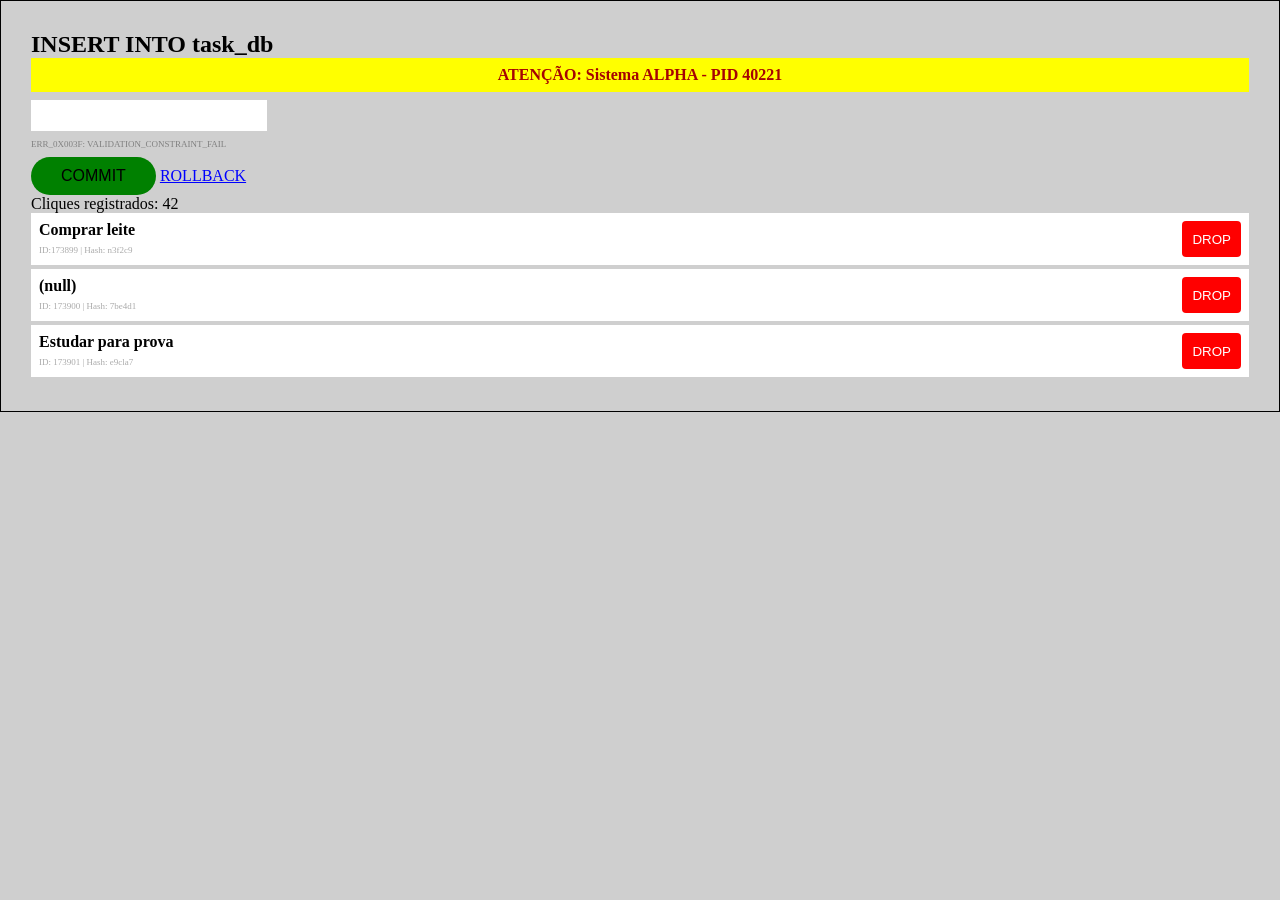
==== index.html @ b2574210 "Add files via upload" ====
<!DOCTYPE html>
<html lang="en">
<head>
    <meta charset="UTF-8">
    <meta name="viewport" content="width=device-width, initial-scale=1.0">
    <title>Document</title>
    <link rel="stylesheet" href="style.css">
</head>
<body>
    <h2>INSERT INTO task_db</h2>
    <div class = "banner">
        ATENÇÃO: Sistema ALPHA - PID 40221
        
    </div>
    <input type="text">
    <p class ="erro">
        ERR_0X003F:
        VALIDATION_CONSTRAINT_FAIL
        
    </p>
    <button class="btn-commit">
        COMMIT</button>
    <a href="#" class="link-rollback">
        ROLLBACK
    </a>
    <p class="contator">Cliques registrados: 42</p>
    <!-- nenhum feedback sobre clicar no COMMIT -->
     <!-- sem atalho de teclado -->
      <!-- sem explicações sobre o funcionamento -->
       <ul>
        <li>
            <div>
                <b>Comprar leite</b><br>
                <span class="meta">
                    ID:173899 | Hash: n3f2c9
                </span>
            </div>
            <button class="btn-drop">
                DROP
            </button>
        </li>
        <li> <div>
                <b>(null)</b><br>
                <span class="meta">
                    ID: 173900 | Hash: 7be4d1
                </span>
             </div>
             <button class="btn-drop">
                DROP
             </button>
        </li>
        <li>
            <div>
                <b>Estudar para prova</b><br>
                <span class="meta">
                    ID: 173901 | Hash: e9cla7
                </span>
            </div>
            <button class="btn-drop">
                DROP
            </button>
        </li>     
       </ul>
</body>
</html>
---- style.css ----
*{
    margin: 0;
    padding: 0;
}

body{
    background-color: rgba(126, 126, 126, 0.363);
    border: 1px solid black;
    padding: 30px;
}

.banner{
    background-color: yellow;
    color: rgb(165, 3, 3);
    font-weight: bold;
    text-align: center;
    padding: 8px;
    margin-bottom: 8px;
}

input{
    border: none;
    outline: none;
    padding: 8px;
    width: 220px;
    margin-bottom: 8px;
}

.erro{
    color: gray;
    font-size: 9px;
    margin-bottom: 8px;
}

.btn-commit{
    background-color: green;
    border: none;
    padding: 10px 30px;
    border-radius: 20px;
    cursor: pointer;
    font-size: 16px;
}

.link-rollback{
    color: blue;
    text-decoration: underline;
    cursor: pointer;
    font-size: 11p;
}

.contador{
    font-size: 13px;
    color: #aaa;
    margin-top: 10px;
    margin-bottom: 10px;
}

ul{
    list-style: none;
    padding: 0;
}

li{
    background-color: white;
    padding: 8px;
    margin-bottom: 4px;
    display: flex;
    justify-content: space-between;
}

.meta{
    font-size: 9px;
    color: #aaa;
}

.btn-drop{
    background-color: red;
    color: white;
    border: none;
    border-radius: 4px;
    padding: 4px 10px;
    cursor: pointer;

}
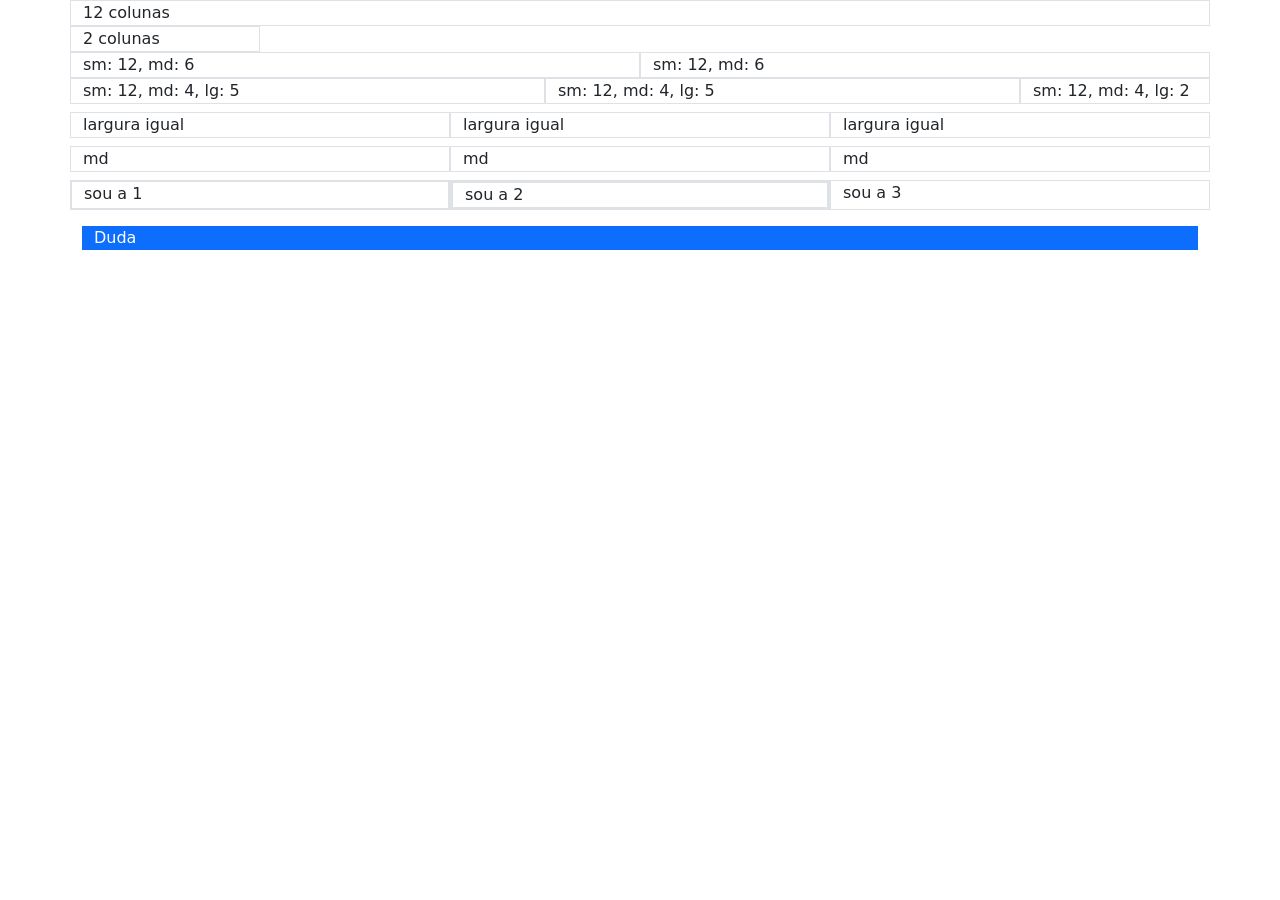
==== commit 6971bd88: "Add files via upload" ====
--- a/index.html
+++ b/index.html
@@ -1,65 +1,89 @@
-<!DOCTYPE html>
+<!doctype html>
 <html lang="en">
-<head>
-    <meta charset="UTF-8">
-    <meta name="viewport" content="width=device-width, initial-scale=1.0">
-    <title>Document</title>
-    <link rel="stylesheet" href="style.css">
-</head>
-<body>
-    <h2>INSERT INTO task_db</h2>
-    <div class = "banner">
-        ATENÇÃO: Sistema ALPHA - PID 40221
-        
+  <head>
+    <meta charset="utf-8">
+    <meta name="viewport" content="width=device-width, initial-scale=1">
+    <title>Bootstrap demo</title>
+    <link href="https://cdn.jsdelivr.net/npm/bootstrap@5.3.8/dist/css/bootstrap.min.css" rel="stylesheet">
+  </head>
+  <body>
+
+    <div class="container">
+
+      <div class="row">
+        <div class="col-12 border">
+          12 colunas
+        </div>
+      </div>
+
+      <div class="row">
+        <div class="col-2 border">
+          2 colunas
+        </div>
+      </div>
+
+      <div class="row">
+        <div class="col-sm-12 col-md-6 border">
+          sm: 12, md: 6
+        </div>
+        <div class="col-sm-12 col-md-6 border">
+          sm: 12, md: 6
+        </div>
+      </div>
+
+      <div class="row">
+        <div class="col-sm-12 col-md-4 col-lg-5 border">
+          sm: 12, md: 4, lg: 5
+        </div>
+        <div class="col-sm-12 col-md-4 col-lg-5 border">
+          sm: 12, md: 4, lg: 5
+        </div>
+        <div class="col-sm-12 col-md-4 col-lg-2 border">
+          sm: 12, md: 4, lg: 2
+        </div>
+      </div>
+
+      <div class="row">
+        <div class="col border mt-2">
+          largura igual
+        </div>
+        <div class="col border mt-2">
+          largura igual
+        </div>
+        <div class="col border mt-2">
+          largura igual
+        </div>
+      </div>
+
+      <div class="row">
+        <div class="col md border mt-2">
+            md
+        </div>
+        <div class="col md border mt-2">
+            md
+        </div>
+        <div class="col md border mt-2">
+            md
+        </div>
+      </div>
+      <div class="row">
+        <div class="col-4 border mt-2 border-2">
+          sou a 1
+        </div>
+      
+        <div class="col-4 border mt-2 border-3">
+          sou a 2
+        </div>
+      
+        <div class="col-4 border mt-2 border-1">
+          sou a 3
+        </div>
+      </div>
+
+    <div class="container bg-primary text-white mt-3">
+      Duda
     </div>
-    <input type="text">
-    <p class ="erro">
-        ERR_0X003F:
-        VALIDATION_CONSTRAINT_FAIL
-        
-    </p>
-    <button class="btn-commit">
-        COMMIT</button>
-    <a href="#" class="link-rollback">
-        ROLLBACK
-    </a>
-    <p class="contator">Cliques registrados: 42</p>
-    <!-- nenhum feedback sobre clicar no COMMIT -->
-     <!-- sem atalho de teclado -->
-      <!-- sem explicações sobre o funcionamento -->
-       <ul>
-        <li>
-            <div>
-                <b>Comprar leite</b><br>
-                <span class="meta">
-                    ID:173899 | Hash: n3f2c9
-                </span>
-            </div>
-            <button class="btn-drop">
-                DROP
-            </button>
-        </li>
-        <li> <div>
-                <b>(null)</b><br>
-                <span class="meta">
-                    ID: 173900 | Hash: 7be4d1
-                </span>
-             </div>
-             <button class="btn-drop">
-                DROP
-             </button>
-        </li>
-        <li>
-            <div>
-                <b>Estudar para prova</b><br>
-                <span class="meta">
-                    ID: 173901 | Hash: e9cla7
-                </span>
-            </div>
-            <button class="btn-drop">
-                DROP
-            </button>
-        </li>     
-       </ul>
-</body>
+
+    <script src="https://cdn.jsdelivr.net/npm/bootstrap@5.3.8/dist/js/bootstrap.bundle.min.js"></script>
+  </body>
 </html>
